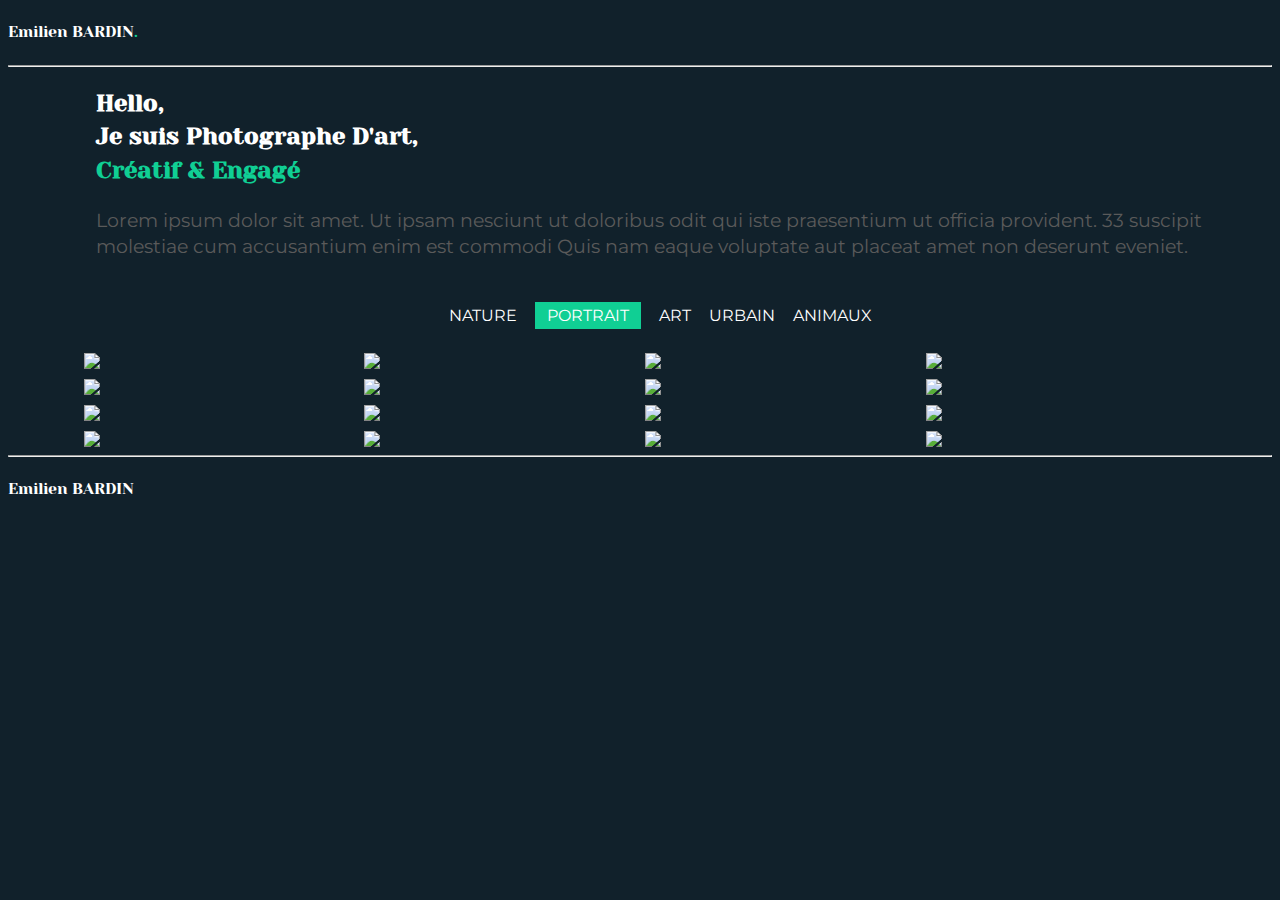
==== index.html @ f89f6876 "Update index.html" ====
<!DOCTYPE html>
<html lang="fr">
<head>
    <meta charset="UTF-8">
    <link rel="stylesheet" href="styles.css">
    <link rel="shortcut icon" href="Images/filrouge.png" type="image/x-icon">
    <meta name="viewport" content="width=device-width, initial-scale=1.0">
    <script src="https://kit.fontawesome.com/a04a2d3c0d.js" crossorigin="anonymous"></script>
    <title>EB Fil Rouge</title>
    <link href="https://fonts.googleapis.com/css2?family=Yeseva+One&display=swap" rel="stylesheet">
    <link href="https://fonts.googleapis.com/css2?family=Montserrat:ital,wght@0,100..900;1,100..900&family=Yeseva+One&display=swap" rel="stylesheet">
</head>
<body>
    <header>
        <h4>Emilien BARDIN<span class="point">.</span></h4>
        <div class="social-icons">
            <a href="https://www.instagram.com/" target="_blank"><i class="fa-brands fa-instagram"></i></a>
            <a href="https://www.facebook.com/emilien.bardin.9" target="_blank"><i class="fa-brands fa-facebook"></i></a>
            <a href="https://www.linkedin.com/in/eb2/" target="_blank"><i class="fa-brands fa-linkedin"></i></a>
            <a href="darkindex.html" target="_blank"><i class="fa-solid fa-circle-half-stroke"></i></a>
        </div>
    </header>
    <hr>
    <main>
        <h2>Hello,<br> Je suis Photographe D'art,<br><span class="blue">Créatif & Engagé</span></h2>
        <h3>Lorem ipsum dolor sit amet. Ut ipsam nesciunt ut doloribus odit qui iste praesentium ut officia provident. 33 suscipit molestiae cum accusantium enim est commodi Quis nam eaque voluptate aut placeat amet non deserunt eveniet.</h3>
    </main>    
    <nav>
        <ul>
            <li><a href="#">NATURE</a></li>
            <li><a href="#"><span id="projet">PORTRAIT</span></a></li>
            <li><a href="#">ART</a></li>
            <li><a href="#">URBAIN</a></li>
            <li><a href="#">ANIMAUX</a></li>
        </ul>
    </nav>
    <div class="Gallery">
        <img src="https://picsum.photos/300/300?random=1">
        <img src="https://picsum.photos/300/300?random=2">
        <img src="https://picsum.photos/300/300?random=3">
        <img src="https://picsum.photos/300/300?random=4">
        <img src="https://picsum.photos/300/300?random=5">
        <img src="https://picsum.photos/300/300?random=6">
        <img src="https://picsum.photos/300/300?random=7">
        <img src="https://picsum.photos/300/300?random=8">
        <img src="https://picsum.photos/300/300?random=9">
        <img src="https://picsum.photos/300/300?random=10">
        <img src="https://picsum.photos/300/300?random=11">
        <img src="https://picsum.photos/300/300?random=12">
        <img src="https://picsum.photos/300/300?random=13">
        <img src="https://picsum.photos/300/300?random=14">
        <img src="https://picsum.photos/300/300?random=15">
        <img src="https://picsum.photos/300/300?random=16">
    </div>
    <hr>
    <footer>
        <h4>Emilien BARDIN<h4>
    </footer>
</body>
</html>
---- styles.css ----
/* Ajout de la couleur grise pour "EMILIEN BARDIN" */
.fin {
    color: #888;
    text-align: center; /* Centrer le texte */
}

/* Ajout de la couleur bleue pour "Créatif & Engagé" et le point */
.blue, .point {
    color: #10cf94;
}

/* Ajout de l'effet de zoom léger sur les images au survol */
.Gallery img {
    transition: transform 0.3s ease; /* Transition fluide */
}

.Gallery img:hover {
    transform: scale(1.05); /* Zoom de 5% */
}

/* Styles existants */
.social-icons {
    position: absolute;
    top: 20px;
    right: 20px;
    color: #ffffff;
}

.social-icons2 {
    position: absolute;
    top: 20px;
    right: 20px;
    color: #11212b;
}

h1 {
    font-family: "Yeseva One", serif;
    font-weight: 700;
    font-style: normal;
}


body {
    background-color: #11212b;
    color: #ffffff;
    line-height: 1.4;
}


h2 {
    margin-left: 7%;
    font-family: "Yeseva One", serif;
    font-weight: 700;
    font-style: normal;
}

.blue {
    color: #10cf94;
}

h3 {
    font-family: "Montserrat", sans-serif;
    margin-left: 7%;
    font-weight: 400;
    color: rgb(90, 90, 90);
}

h4 {
    font-family: "Yeseva One", serif;
    font-weight: 200;
    font-style: normal;
}

a {
    color: inherit;
    text-decoration: inherit;
}

nav {
    font-family: "Montserrat", sans-serif;
    display: flex;
    justify-content: space-evenly;
}

nav li {
    display: inline-block;
    padding: 10px 7px;
}

#projet {
    background-color: #10cf94;
    color: white;
    padding: 4px 12px;
}

.Gallery {
    margin-left: 6%;
    margin-right: 6%;
    display: grid;
    grid-template-columns: repeat(auto-fit, minmax(20%, 1fr));
    grid-gap: 10px;
    margin: 0 6%;
}

.Gallery img {
    width: 100%;
}

@media screen and (max-width: 768px) {
    .Gallery {
        grid-template-columns: repeat(3, 1fr);
    }
}

@media screen and (min-width: 769px) and (max-width: 1024px) {
    .Gallery {
        grid-template-columns: repeat(5, 1fr);
    }
}

.fin {
    font-family: "Yeseva One", serif;
    font-weight: 700;
    font-style: normal;
    color: rgb(255, 255, 255);
}
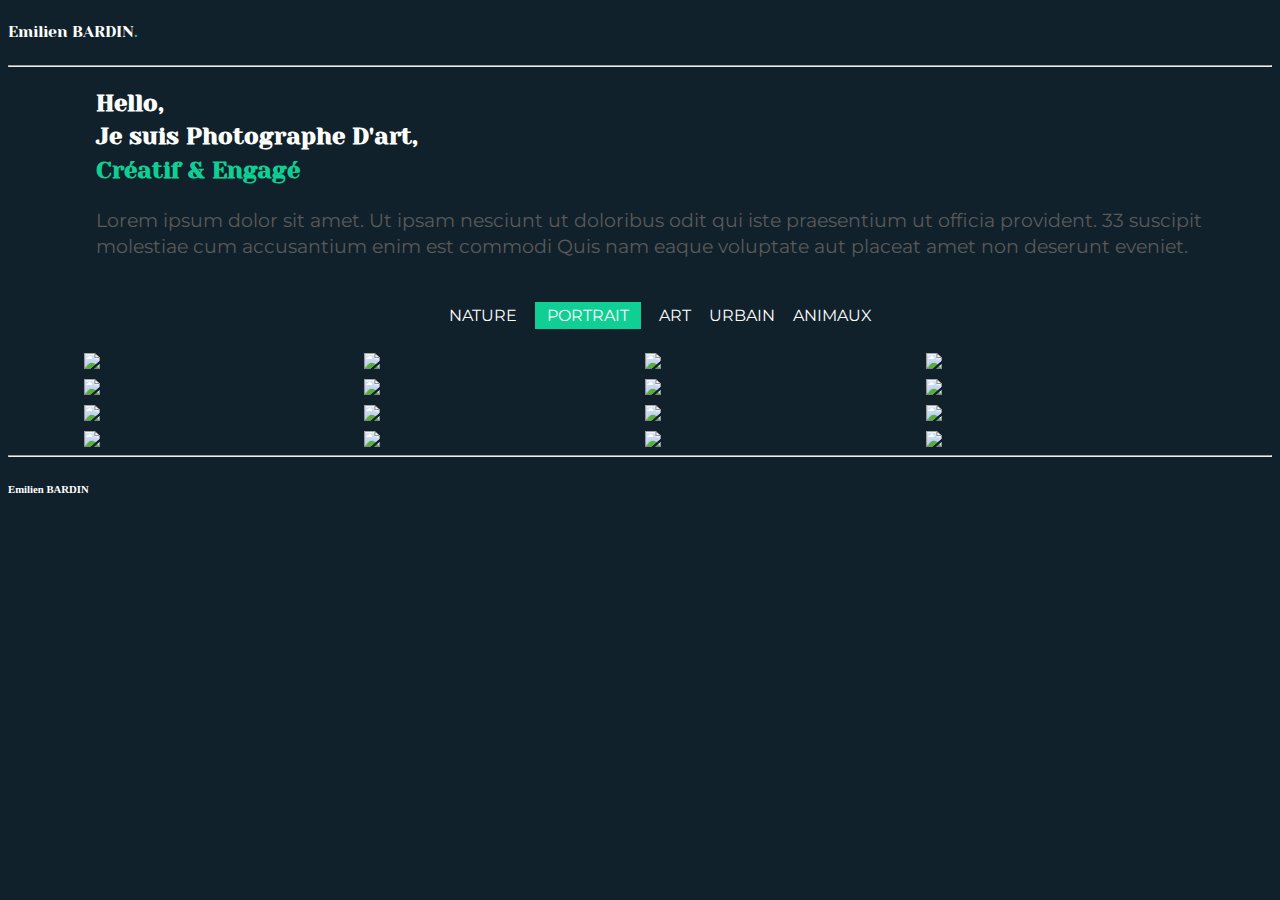
==== commit e253ef8d: "Update index.html" ====
--- a/index.html
+++ b/index.html
@@ -17,7 +17,7 @@
             <a href="https://www.instagram.com/" target="_blank"><i class="fa-brands fa-instagram"></i></a>
             <a href="https://www.facebook.com/emilien.bardin.9" target="_blank"><i class="fa-brands fa-facebook"></i></a>
             <a href="https://www.linkedin.com/in/eb2/" target="_blank"><i class="fa-brands fa-linkedin"></i></a>
-            <a href="darkindex.html" target="_blank"><i class="fa-solid fa-circle-half-stroke"></i></a>
+            <a href="darkindex.html" ><i class="fa-solid fa-circle-half-stroke"></i></a>
         </div>
     </header>
     <hr>
@@ -54,7 +54,7 @@
     </div>
     <hr>
     <footer>
-        <h4>Emilien BARDIN<h4>
+        <h6><i class="fa-regular fa-copyright"></i>Emilien BARDIN</h6>
     </footer>
 </body>
 </html>
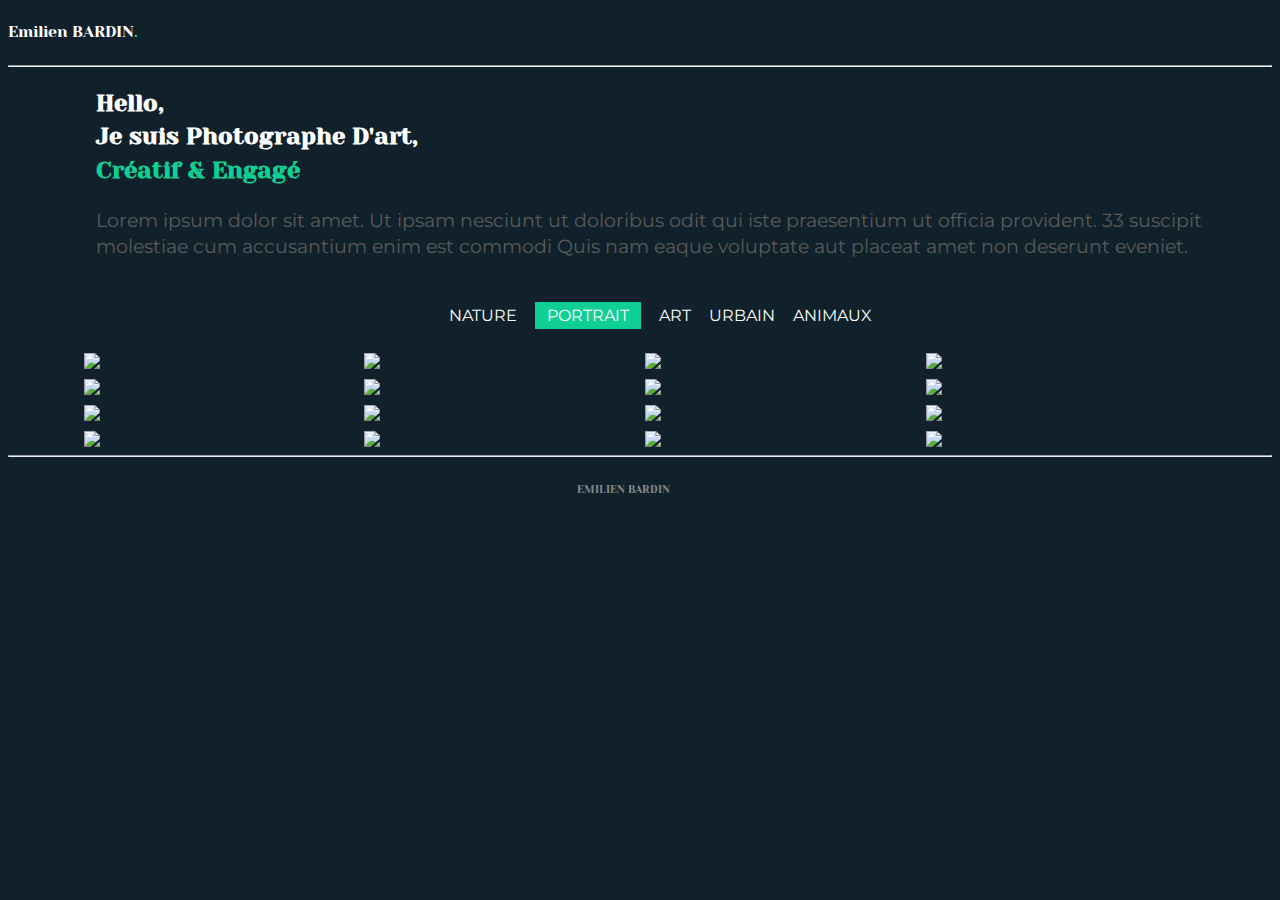
==== commit c840fa22: "Update index.html" ====
--- a/index.html
+++ b/index.html
@@ -54,7 +54,7 @@
     </div>
     <hr>
     <footer>
-        <h6><i class="fa-regular fa-copyright"></i>Emilien BARDIN</h6>
+        <h6><i class="fa-regular fa-copyright"></i>EMILIEN BARDIN</h6>
     </footer>
 </body>
 </html>
--- a/styles.css
+++ b/styles.css
@@ -71,6 +71,14 @@
     font-style: normal;
 }
 
+h6 {
+    font-family: "Yeseva One", serif;
+    margin-left: 45%;
+    font-weight: 200;
+    font-style: normal;
+    color:#888
+}
+
 a {
     color: inherit;
     text-decoration: inherit;
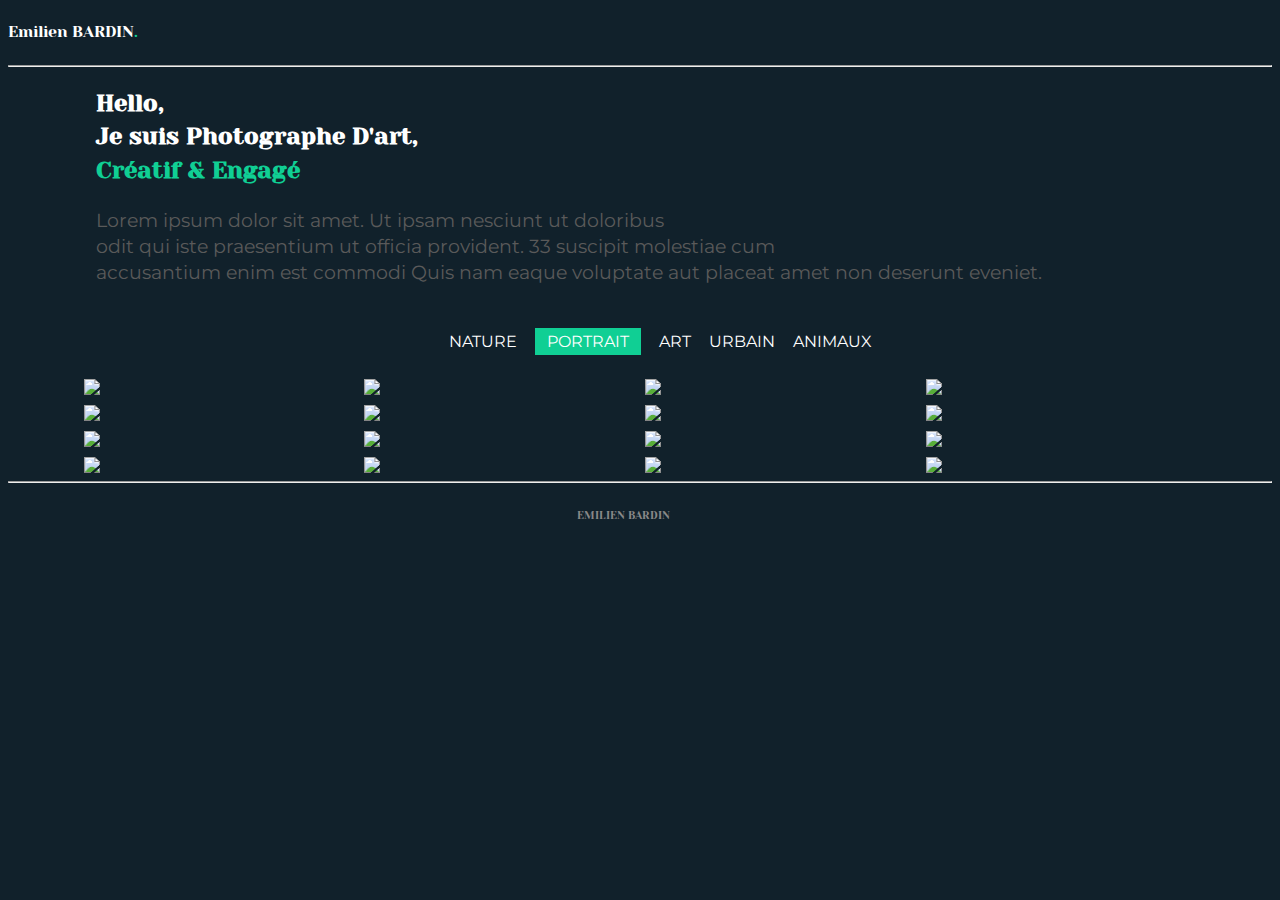
==== commit b7e0f385: "Update index.html" ====
--- a/index.html
+++ b/index.html
@@ -23,7 +23,7 @@
     <hr>
     <main>
         <h2>Hello,<br> Je suis Photographe D'art,<br><span class="blue">Créatif & Engagé</span></h2>
-        <h3>Lorem ipsum dolor sit amet. Ut ipsam nesciunt ut doloribus odit qui iste praesentium ut officia provident. 33 suscipit molestiae cum accusantium enim est commodi Quis nam eaque voluptate aut placeat amet non deserunt eveniet.</h3>
+        <h3>Lorem ipsum dolor sit amet. Ut ipsam nesciunt ut doloribus <br> odit qui iste praesentium ut officia provident. 33 suscipit molestiae cum <br> accusantium enim est commodi Quis nam eaque voluptate aut placeat amet non deserunt eveniet.</h3>
     </main>    
     <nav>
         <ul>
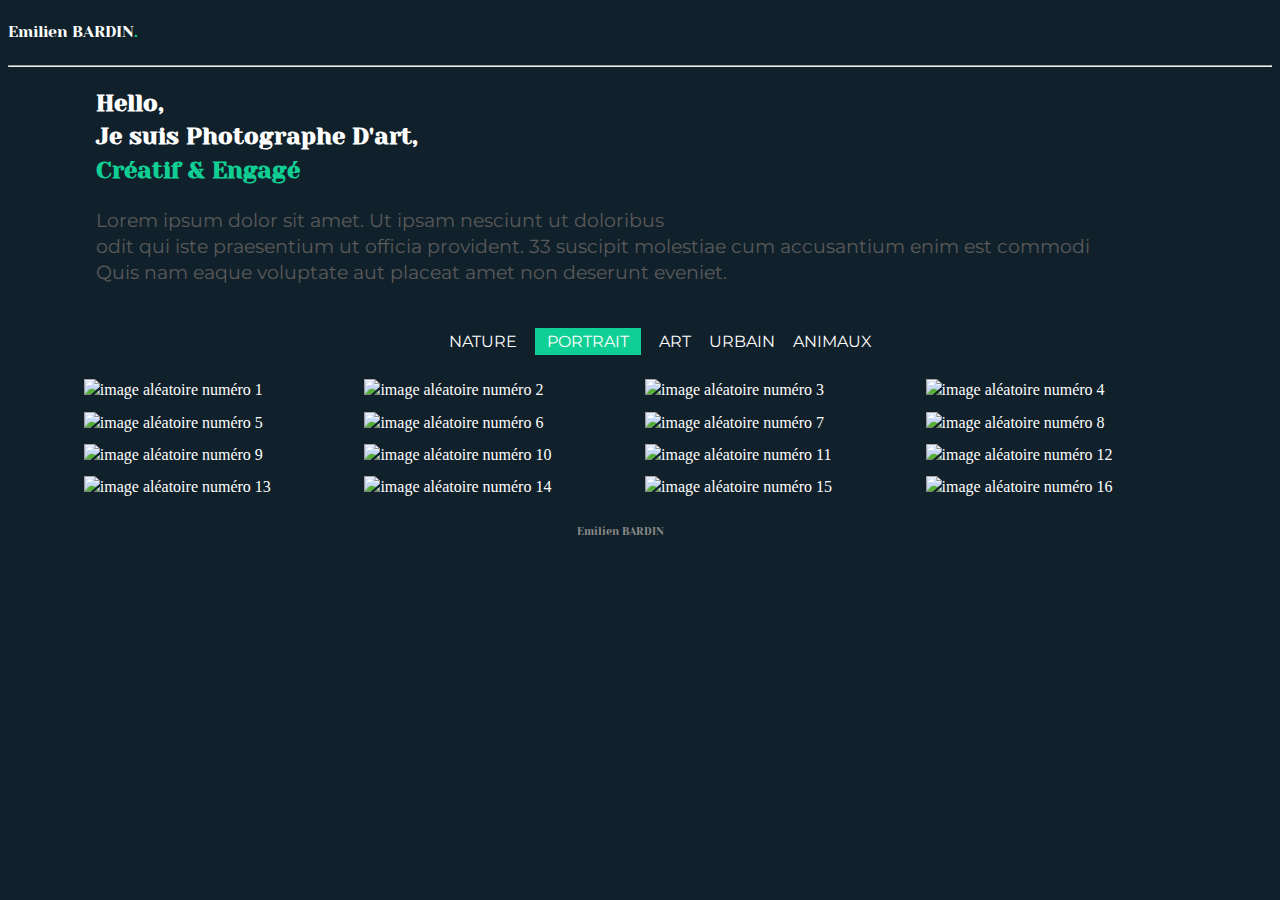
==== commit beafe8c3: "Update index.html" ====
--- a/index.html
+++ b/index.html
@@ -14,16 +14,16 @@
     <header>
         <h4>Emilien BARDIN<span class="point">.</span></h4>
         <div class="social-icons">
-            <a href="https://www.instagram.com/" target="_blank"><i class="fa-brands fa-instagram"></i></a>
-            <a href="https://www.facebook.com/emilien.bardin.9" target="_blank"><i class="fa-brands fa-facebook"></i></a>
-            <a href="https://www.linkedin.com/in/eb2/" target="_blank"><i class="fa-brands fa-linkedin"></i></a>
-            <a href="darkindex.html" ><i class="fa-solid fa-circle-half-stroke"></i></a>
+            <a href="https://www.instagram.com/" target="_blank" aria-label="instagram"><i class="fa-brands fa-instagram"></i></a>
+            <a href="https://www.facebook.com/emilien.bardin.9" target="_blank" aria-label="facebook"><i class="fa-brands fa-facebook"></i></a>
+            <a href="https://www.linkedin.com/in/eb2/" target="_blank" aria-label="linkedin"><i class="fa-brands fa-linkedin"></i></a>
+            <a href="darkindex.html" target="_blank" aria-label="clearmode"><i class="fa-solid fa-circle-half-stroke"></i></a>
         </div>
     </header>
     <hr>
     <main>
         <h2>Hello,<br> Je suis Photographe D'art,<br><span class="blue">Créatif & Engagé</span></h2>
-        <h3>Lorem ipsum dolor sit amet. Ut ipsam nesciunt ut doloribus <br> odit qui iste praesentium ut officia provident. 33 suscipit molestiae cum <br> accusantium enim est commodi Quis nam eaque voluptate aut placeat amet non deserunt eveniet.</h3>
+        <h3>Lorem ipsum dolor sit amet. Ut ipsam nesciunt ut doloribus <br> odit qui iste praesentium ut officia provident. 33 suscipit molestiae cum accusantium enim est commodi <br> Quis nam eaque voluptate aut placeat amet non deserunt eveniet.</h3>
     </main>    
     <nav>
         <ul>
@@ -35,26 +35,25 @@
         </ul>
     </nav>
     <div class="Gallery">
-        <img src="https://picsum.photos/300/300?random=1">
-        <img src="https://picsum.photos/300/300?random=2">
-        <img src="https://picsum.photos/300/300?random=3">
-        <img src="https://picsum.photos/300/300?random=4">
-        <img src="https://picsum.photos/300/300?random=5">
-        <img src="https://picsum.photos/300/300?random=6">
-        <img src="https://picsum.photos/300/300?random=7">
-        <img src="https://picsum.photos/300/300?random=8">
-        <img src="https://picsum.photos/300/300?random=9">
-        <img src="https://picsum.photos/300/300?random=10">
-        <img src="https://picsum.photos/300/300?random=11">
-        <img src="https://picsum.photos/300/300?random=12">
-        <img src="https://picsum.photos/300/300?random=13">
-        <img src="https://picsum.photos/300/300?random=14">
-        <img src="https://picsum.photos/300/300?random=15">
-        <img src="https://picsum.photos/300/300?random=16">
+        <img src="https://picsum.photos/300/300?random=1" alt="image aléatoire numéro 1">
+        <img src="https://picsum.photos/300/300?random=2" alt="image aléatoire numéro 2">
+        <img src="https://picsum.photos/300/300?random=3" alt="image aléatoire numéro 3">
+        <img src="https://picsum.photos/300/300?random=4" alt="image aléatoire numéro 4">
+        <img src="https://picsum.photos/300/300?random=5" alt="image aléatoire numéro 5">
+        <img src="https://picsum.photos/300/300?random=6" alt="image aléatoire numéro 6">
+        <img src="https://picsum.photos/300/300?random=7" alt="image aléatoire numéro 7">
+        <img src="https://picsum.photos/300/300?random=8" alt="image aléatoire numéro 8">
+        <img src="https://picsum.photos/300/300?random=9" alt="image aléatoire numéro 9">
+        <img src="https://picsum.photos/300/300?random=10" alt="image aléatoire numéro 10">
+        <img src="https://picsum.photos/300/300?random=11" alt="image aléatoire numéro 11">
+        <img src="https://picsum.photos/300/300?random=12" alt="image aléatoire numéro 12">
+        <img src="https://picsum.photos/300/300?random=13" alt="image aléatoire numéro 13">
+        <img src="https://picsum.photos/300/300?random=14" alt="image aléatoire numéro 14">
+        <img src="https://picsum.photos/300/300?random=15" alt="image aléatoire numéro 15">
+        <img src="https://picsum.photos/300/300?random=16" alt="image aléatoire numéro 16">
     </div>
-    <hr>
     <footer>
-        <h6><i class="fa-regular fa-copyright"></i>EMILIEN BARDIN</h6>
+        <h6><i class="fa-regular fa-copyright"></i>Emilien BARDIN</h6>
     </footer>
 </body>
 </html>
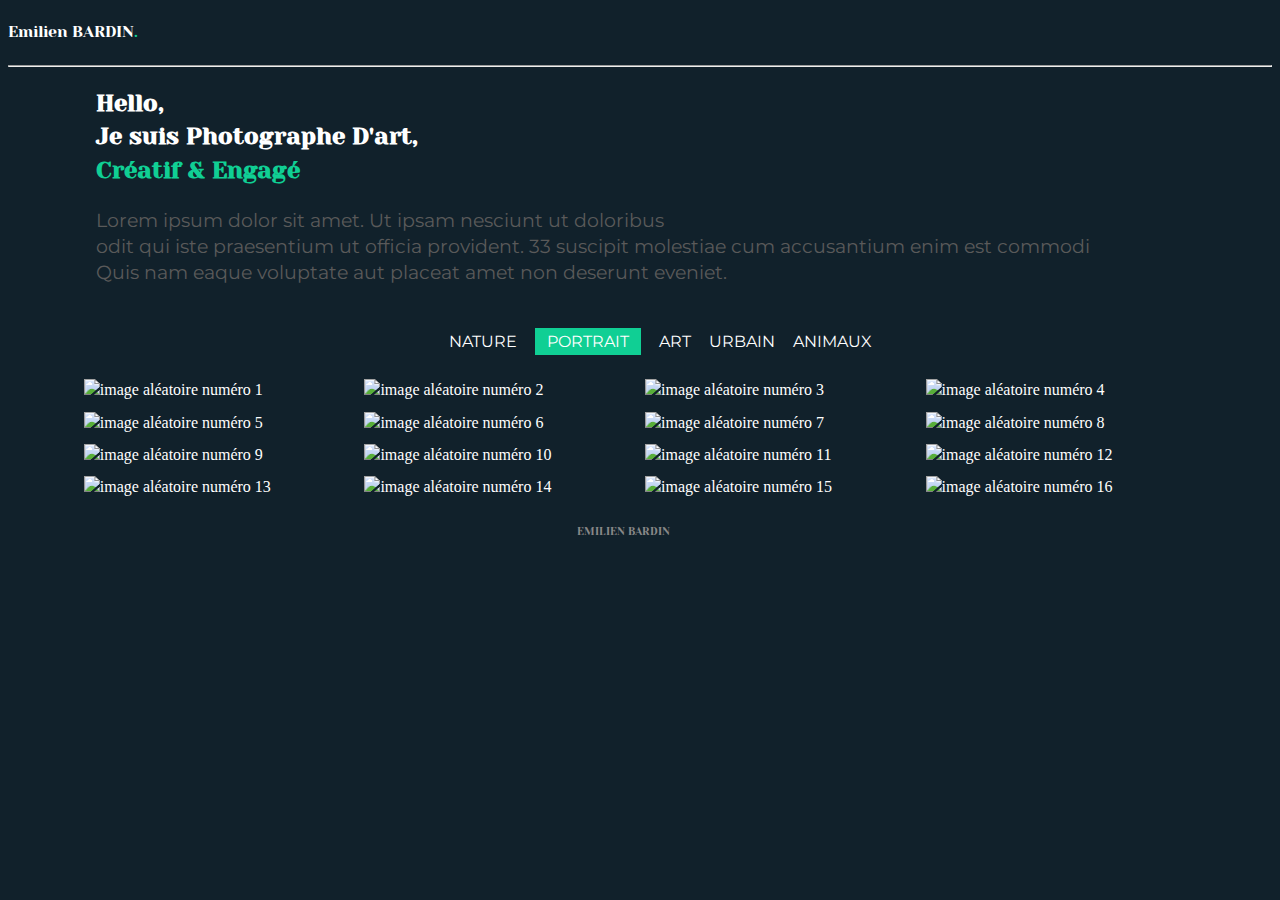
==== commit 2ab5f6da: "Update index.html" ====
--- a/index.html
+++ b/index.html
@@ -53,7 +53,7 @@
         <img src="https://picsum.photos/300/300?random=16" alt="image aléatoire numéro 16">
     </div>
     <footer>
-        <h6><i class="fa-regular fa-copyright"></i>Emilien BARDIN</h6>
+        <h6><i class="fa-regular fa-copyright"></i>EMILIEN BARDIN</h6>
     </footer>
 </body>
 </html>
--- a/styles.css
+++ b/styles.css
@@ -1,21 +1,25 @@
 /* Ajout de la couleur grise pour "EMILIEN BARDIN" */
 .fin {
     color: #888;
-    text-align: center; /* Centrer le texte */
+    text-align: center;
+    /* Centrer le texte */
 }
 
 /* Ajout de la couleur bleue pour "Créatif & Engagé" et le point */
-.blue, .point {
+.blue,
+.point {
     color: #10cf94;
 }
 
 /* Ajout de l'effet de zoom léger sur les images au survol */
 .Gallery img {
-    transition: transform 0.3s ease; /* Transition fluide */
+    transition: transform 0.3s ease;
+    /* Transition fluide */
 }
 
 .Gallery img:hover {
-    transform: scale(1.05); /* Zoom de 5% */
+    transform: scale(1.05);
+    /* Zoom de 5% */
 }
 
 /* Styles existants */
@@ -76,7 +80,7 @@
     margin-left: 45%;
     font-weight: 200;
     font-style: normal;
-    color:#888
+    color: #888
 }
 
 a {
@@ -114,21 +118,69 @@
     width: 100%;
 }
 
-@media screen and (max-width: 768px) {
+@media screen and (max-width: 767px) {
     .Gallery {
         grid-template-columns: repeat(3, 1fr);
+        /* Afficher 5 images par ligne */
+        grid-template-rows: repeat(3, 1fr);
+        /* Limiter à 3 lignes */
+    }
+
+    /* Cacher la 16ème image */
+    .Gallery img:nth-child(10) {
+        display: none;
+    }
+
+    .Gallery img:nth-child(11) {
+        display: none;
+    }
+
+    .Gallery img:nth-child(12) {
+        display: none;
+    }
+
+    .Gallery img:nth-child(13) {
+        display: none;
+    }
+
+    .Gallery img:nth-child(14) {
+        display: none;
+    }
+
+    .Gallery img:nth-child(15) {
+        display: none;
+    }
+
+    .Gallery img:nth-child(16) {
+        display: none;
+    }
+
+    nav ul li a {
+        margin-right: 90% ;
+        font-size: 0.78em;
+        /* Taille de police réduite */
     }
 }
 
-@media screen and (min-width: 769px) and (max-width: 1024px) {
-    .Gallery {
-        grid-template-columns: repeat(5, 1fr);
+    @media screen and (min-width: 768px) and (max-width: 1024px) {
+        .Gallery {
+            grid-template-columns: repeat(5, 1fr);
+            /* Afficher 5 images par ligne */
+            grid-template-rows: repeat(3, 1fr);
+            /* Limiter à 3 lignes */
+        }
+
+        /* Cacher la 16ème image */
+        .Gallery img:nth-child(16) {
+            display: none;
+        }
     }
-}
 
-.fin {
-    font-family: "Yeseva One", serif;
-    font-weight: 700;
-    font-style: normal;
-    color: rgb(255, 255, 255);
-}
+
+
+    .fin {
+        font-family: "Yeseva One", serif;
+        font-weight: 700;
+        font-style: normal;
+        color: rgb(255, 255, 255);
+    }
